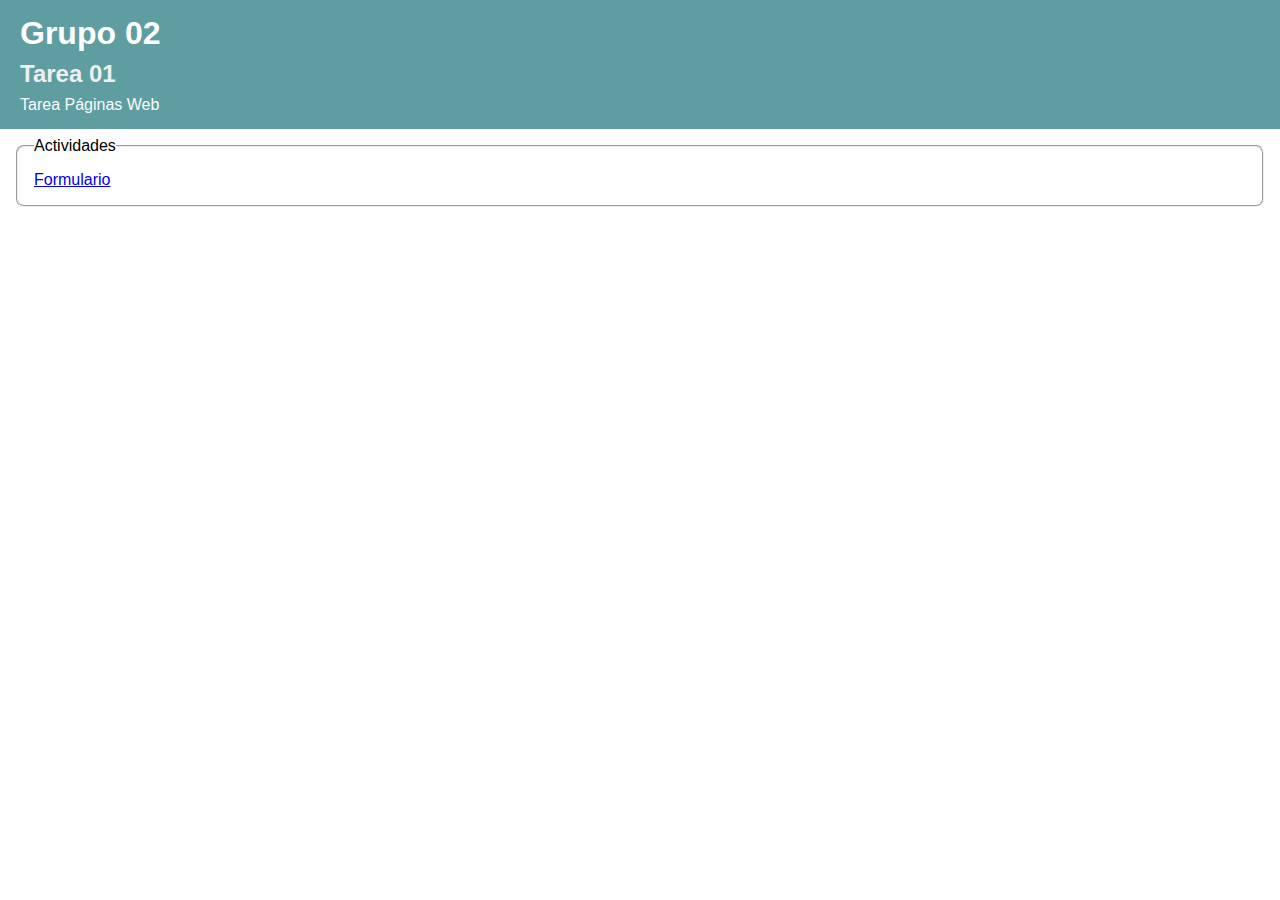
==== index.html @ dc6f3863 "primer commit" ====
<html>
  <head>
    <title>Tarea 01 - Grupo 02</title>
    <link rel="stylesheet" href="css/index.css" />
  </head>
  <body>
    <div class="titulo">
      <h1>Grupo 02</h1>
      <h2>Tarea 01</h2>
      <p>Tarea Páginas Web</p>
    </div>
    <div class="contenido">
      <fieldset>
        <legend>Actividades</legend>
        <a href="formulario.html" target="_self">Formulario</a>
      </fieldset>
    </div>
  </body>
</html>
---- css/index.css ----
* {
  font-family: Arial, Helvetica, sans-serif;
  box-sizing: border-box !important;
  padding: 0;
  margin: 0;
}

.titulo {
  background-color: cadetblue;
  padding: 15px 20px;
}

h1 {
  color: white;
  margin-bottom: 8px;
}

h2 {
  color: #efefef;
  margin-bottom: 8px;
}

.titulo > p {
  color: #fafafa;
}

.contenido {
  padding: 8px 16px;
}

fieldset {
  padding: 16px;
  border-radius: 8px;
}
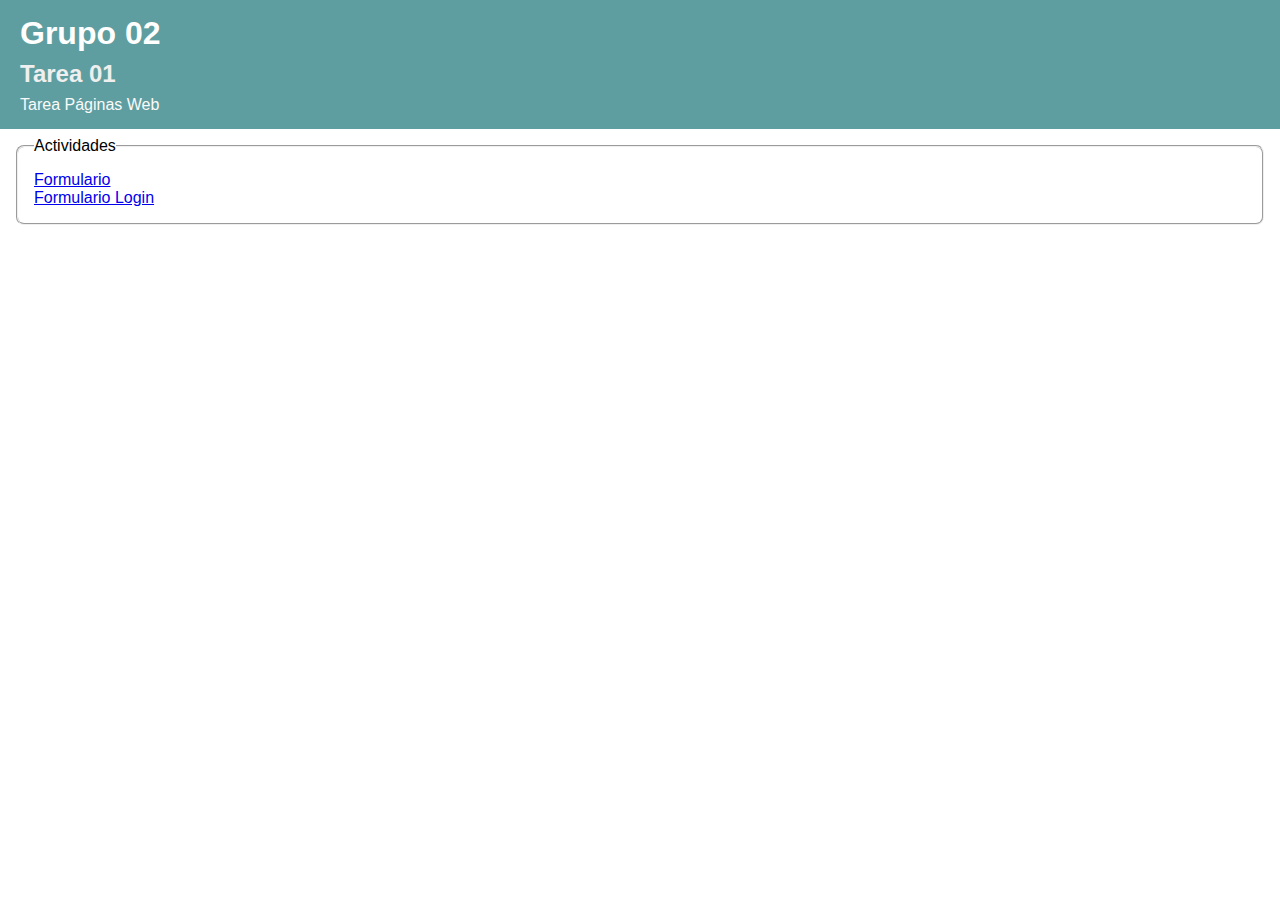
==== commit dccb3a45: "agregando login al inicio" ====
--- a/index.html
+++ b/index.html
@@ -13,6 +13,8 @@
       <fieldset>
         <legend>Actividades</legend>
         <a href="formulario.html" target="_self">Formulario</a>
+        <br />
+        <a href="login.html" target="_self">Formulario Login</a>
       </fieldset>
     </div>
   </body>
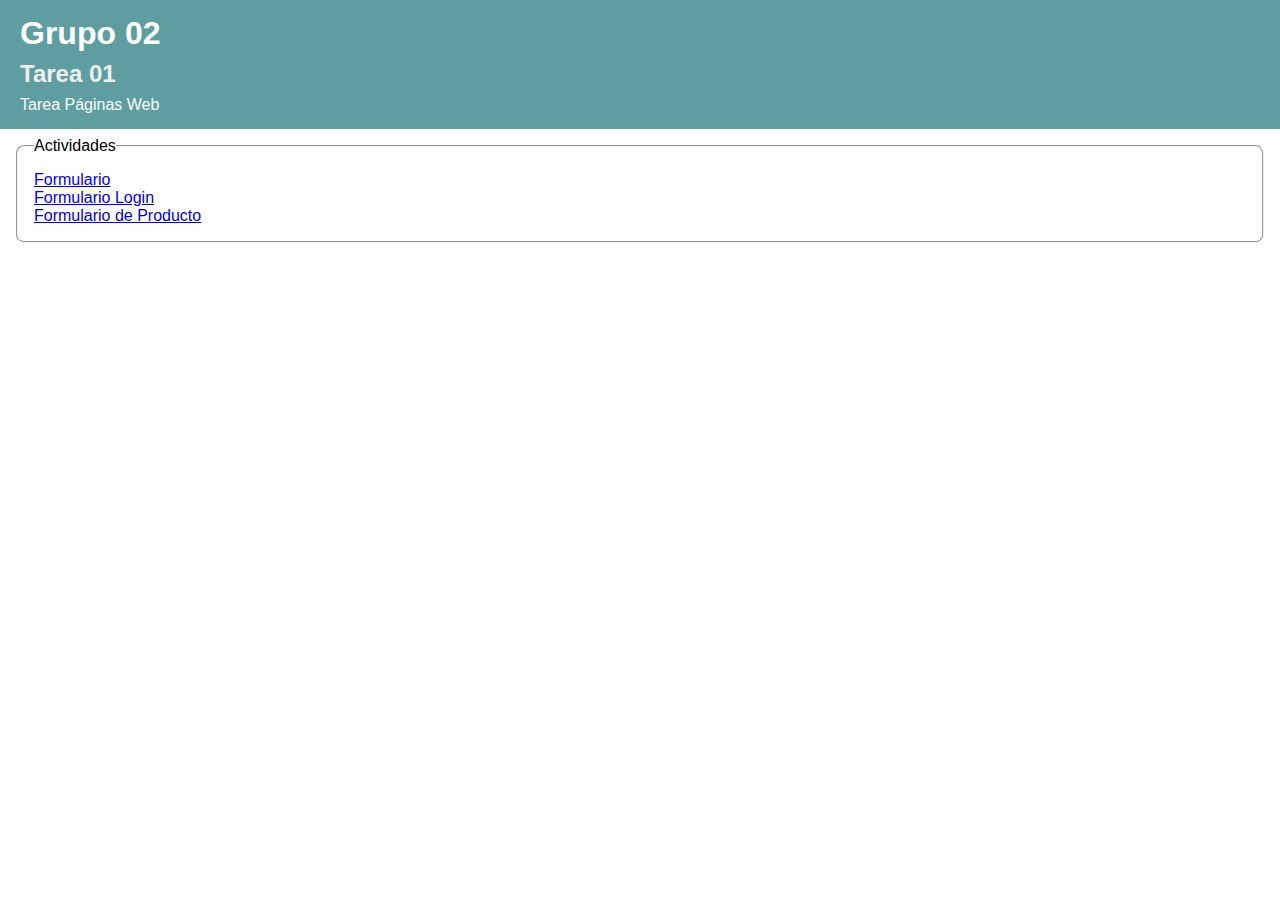
==== commit 1afc3c8b: "cambios" ====
--- a/index.html
+++ b/index.html
@@ -15,6 +15,10 @@
         <a href="formulario.html" target="_self">Formulario</a>
         <br />
         <a href="login.html" target="_self">Formulario Login</a>
+        <br />
+        <a href="formulario_producto.html" target="_self"
+          >Formulario de Producto</a
+        >
       </fieldset>
     </div>
   </body>
